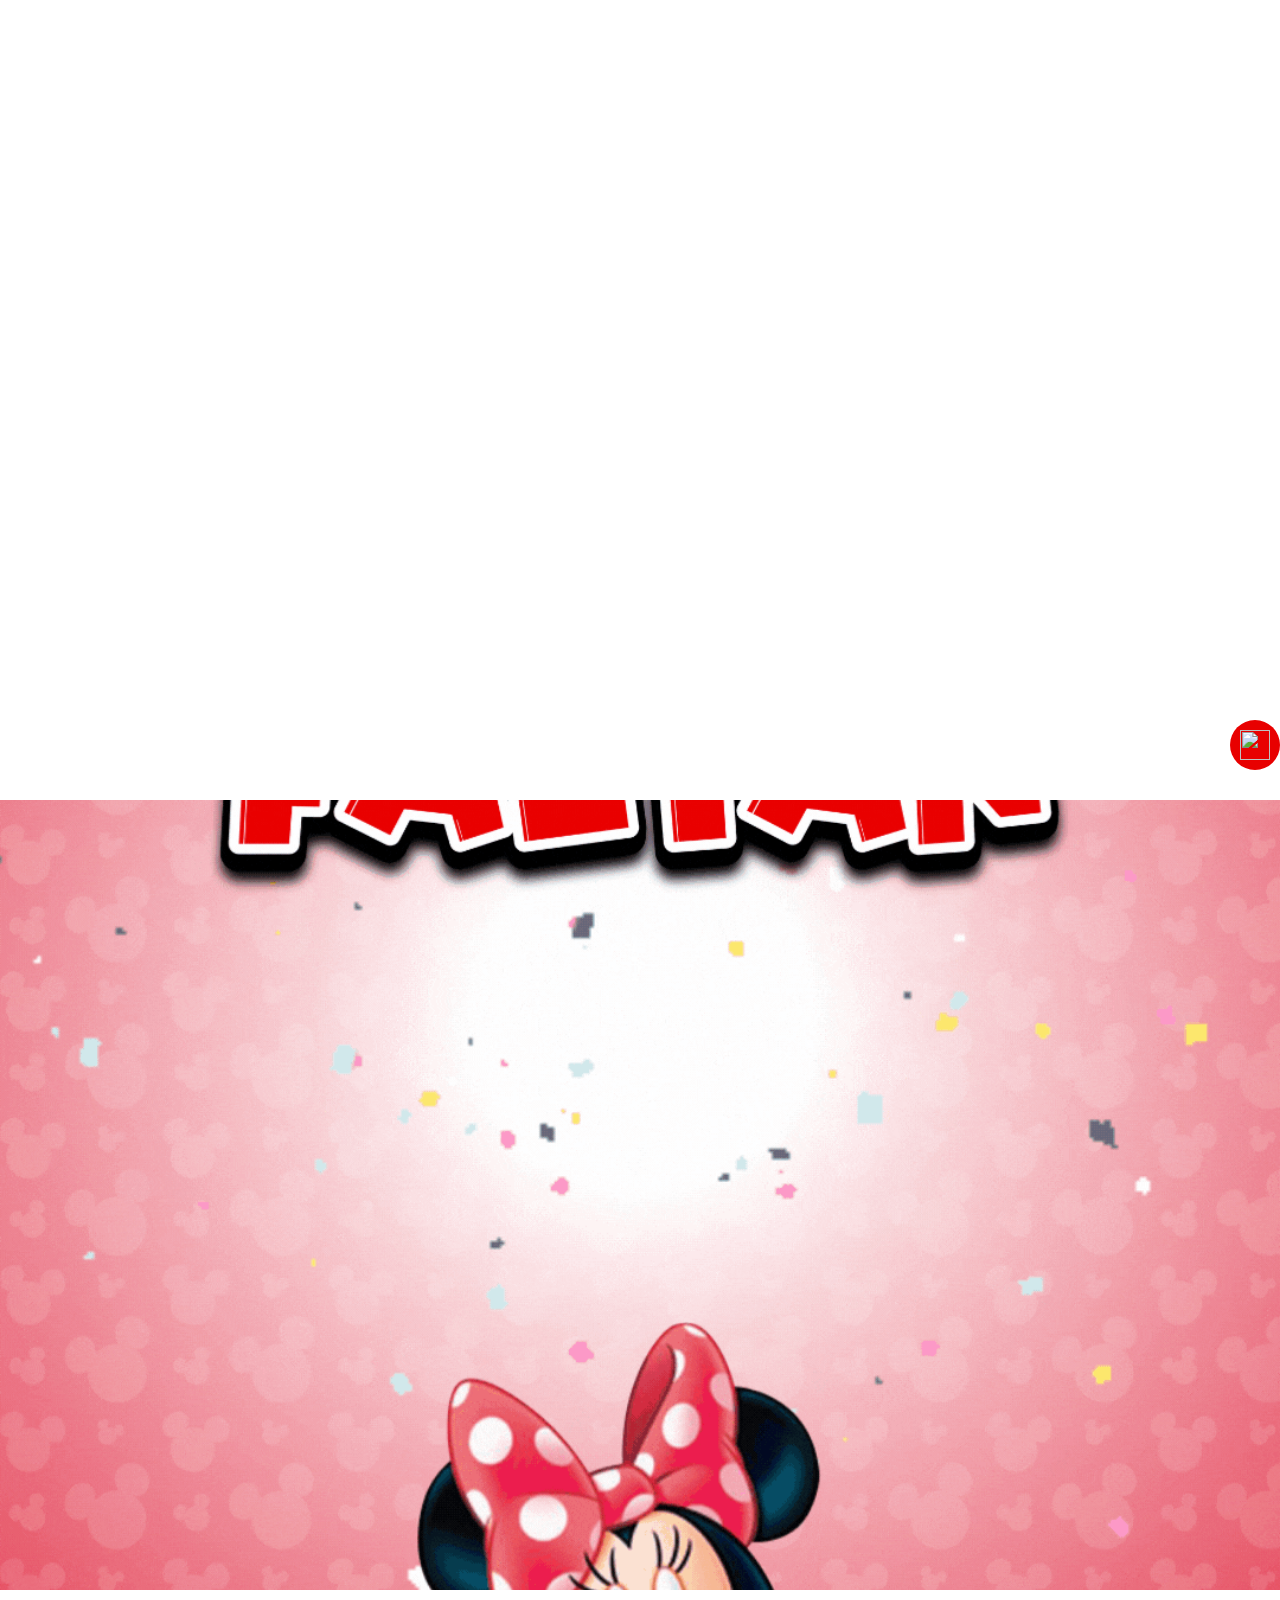
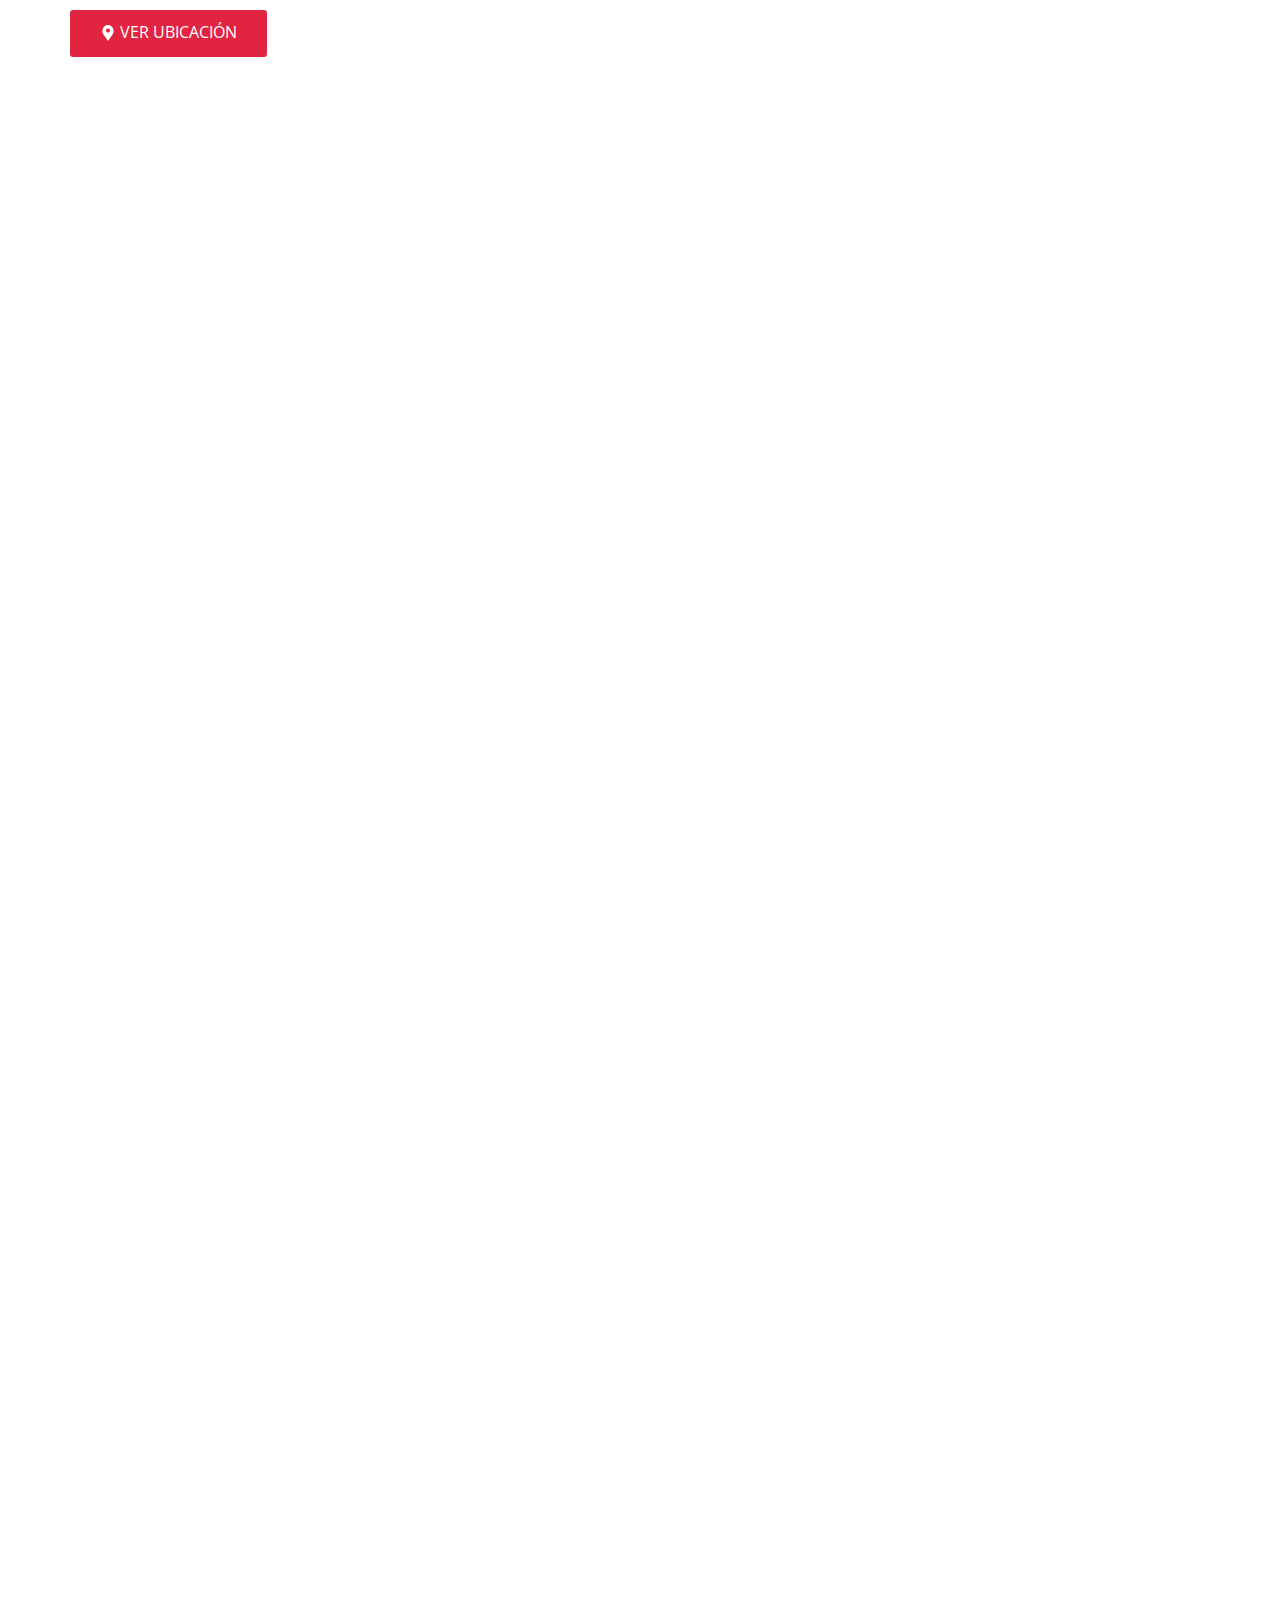
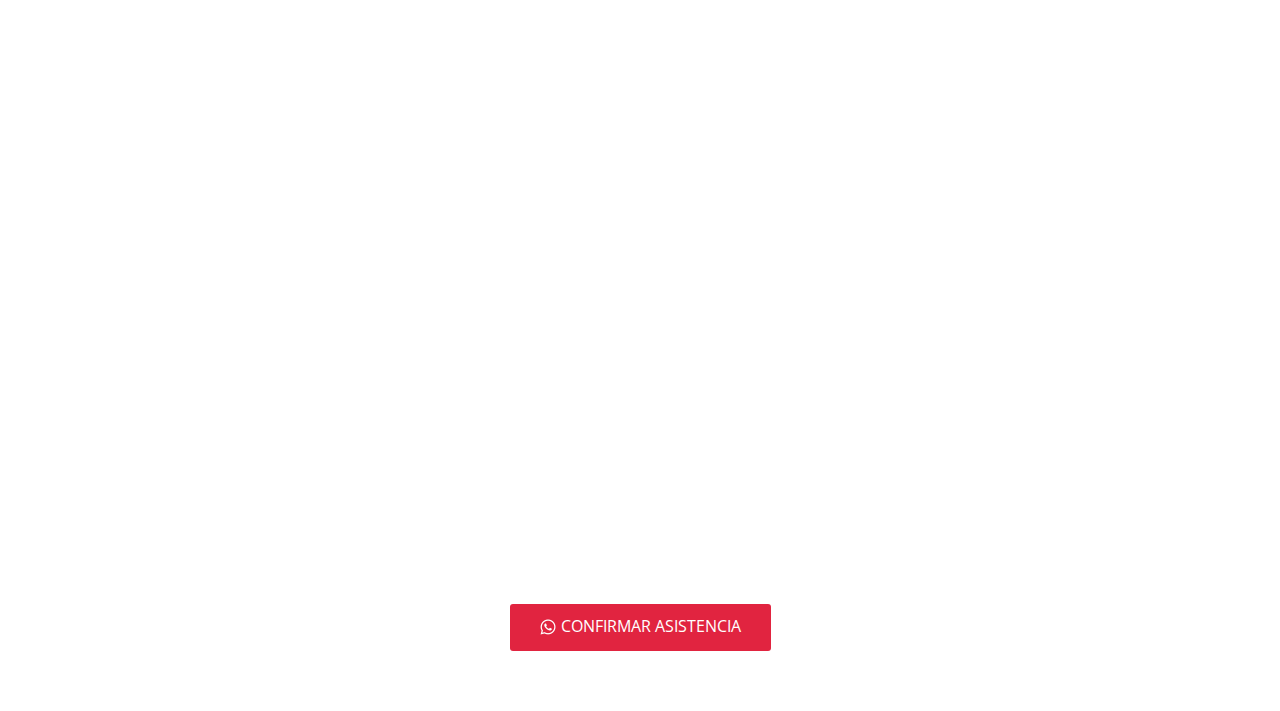
==== index.html @ addd905f "Add files via upload" ====
<!DOCTYPE html>
<html style="font-size: 16px;" lang="es"><head>
    <meta name="viewport" content="width=device-width, initial-scale=1.0">
    <meta charset="utf-8">
    <meta name="keywords"
      content="¡Vamos a Celebrar!, ​Ya Solo Faltan..., ¡Acompáñanos a el día!, Te esperamos enNombre del salón, ¡No Faltes!​, Confirma tu asistencia">
    <meta name="description" content>
    <title>Invitación</title>
    <link rel="stylesheet" href="nicepage.css" media="screen">
    <link rel="stylesheet" href="Invitación.css" media="screen">
    <script class="u-script" type="text/javascript" src="jquery.js"
      defer></script>
    <script class="u-script" type="text/javascript" src="nicepage.js"
      defer></script>
    <meta name="generator" content="Nicepage 6.5.3, nicepage.com">
    <link id="u-theme-google-font" rel="stylesheet"
      href="https://fonts.googleapis.com/css?family=Roboto:100,100i,300,300i,400,400i,500,500i,700,700i,900,900i|Open+Sans:300,300i,400,400i,500,500i,600,600i,700,700i,800,800i">

    <script type="application/ld+json">{
		"@context": "http://schema.org",
		"@type": "Organization",
		"name": "Copia de Site5",
		"sameAs": []
}</script>
    <meta name="theme-color" content="#3f62f1">
    <meta property="og:title" content="Invitación">
    <meta property="og:description" content>
    <meta property="og:type" content="website">
    <meta property="og:title" content="Invitación">
    <meta property="og:description" content="¡Vamos a celebrar!">
    <meta property="og:image" itemprop="image"
      content="https://invitacion-muestra1.netlify.app/images/miniatura.png"><meta
      data-intl-tel-input-cdn-path="intlTelInput/"></head>
  <body data-home-page="Invitación.html" data-home-page-title="Invitación"
    data-path-to-root="./" data-include-products="false"
    class="u-body u-xl-mode" data-lang="es">

    <div id="boton" class="icon-social">
      <audio id="MusicaFondo"></audio>
      <a onclick="MusicaFondo()" class="float">
        <img class="imgButton" async src="images/651717-e0c2c127.png" alt>
      </a>
    </div>
    <script> let sound = true;
let fondo = document.getElementById("MusicaFondo");
function MusicaFondo() {
fondo.src = "images/cancion.mp3";
if (sound) {
  fondo.volume = 0.7;
  fondo.play();
  sound = false;
}
else {
  fondo.pause();
  sound = true;
}
} </script>
    <style> .float {
position: fixed;
width: 50px;
height: 50px;
bottom: 130px;
right: 00px;
background-color: #E80000;
color: #FFF;
border-radius: 50px;
text-align: center;
z-index: 100;
margin: 0;
}
.imgButton {
width: 30px;
height: 30px;
/* centrar vertical y horizontalmente */
position: absolute;
top: 50%;
left: 50%;
margin: -15px 0 0 -15px;}
.my-float {
margin-top: 22px;
} </style>
  </div>
</div>



    <section
      class="u-align-center u-clearfix u-container-align-center u-image u-section-1"
      id="sec-fd07" data-image-width="1080" data-image-height="1920">
      <div class="u-clearfix u-sheet u-sheet-1"></div>
    </section>





      <section class="u-align-center u-clearfix u-image u-section-2"
      id="sec-f8c3">
      <div class="u-clearfix u-sheet u-sheet-1">
        <div class="u-border-8 u-border-custom-color-90 u-countdown u-custom-color-90 u-radius u-countdown-1"
          id="countdown"
          data-target-date="Jun 16, 2024 17:00:00 GMT-0600"
          data-time-left="750m"
          data-redirect-url="https://">
          <div class="u-countdown-wrapper u-spacing-20">
            <div class="u-countdown-days u-countdown-item u-spacing-10">
              <div class="u-countdown-counter u-countdown-counter-2"></div>
              <div class="u-countdown-label u-countdown-label-2">DÍAS</div>
            </div>
            <div class="u-countdown-separator u-countdown-separator-2">:</div>
            <div class="u-countdown-hours u-countdown-item u-spacing-10">
              <div class="u-countdown-counter u-countdown-counter-3"></div>
              <div class="u-countdown-label u-countdown-label-3">Horas</div>
            </div>
            <div class="u-countdown-separator u-countdown-separator-3">:</div>
            <div class="u-countdown-item u-countdown-minutes u-spacing-10">
              <div class="u-countdown-counter u-countdown-counter-4"></div>
              <div class="u-countdown-label u-countdown-label-4">Minutos</div>
            </div>
            <div class="u-countdown-separator u-countdown-separator-4">:</div>
            <div class="u-countdown-item u-countdown-seconds u-spacing-10">
              <div class="u-countdown-counter u-countdown-counter-5"></div>
              <div class="u-countdown-label u-countdown-label-5">Segundos</div>
            </div>
          </div>
          <div class="u-countdown-message u-hidden">
            <p>¡El tiempo ha terminado!</p>
          </div>
        </div>
      </div>
    </section>

    <script>
      const targetDate = new Date('Jun 16, 2024 17:00:00 GMT-0600');
    
      function updateCountdown() {
        const currentDate = new Date();
        const timeLeft = targetDate - currentDate;
    
        if (timeLeft > 0) {
          const days = Math.floor(timeLeft / (1000 * 60 * 60 * 24));
          const hours = Math.floor((timeLeft % (1000 * 60 * 60 * 24)) / (1000 * 60 * 60));
          const minutes = Math.floor((timeLeft % (1000 * 60 * 60)) / (1000 * 60));
          const seconds = Math.floor((timeLeft % (1000 * 60)) / 1000);
    
          document.querySelector('#countdown .u-countdown-counter-2').textContent = days;
          document.querySelector('#countdown .u-countdown-counter-3').textContent = hours;
          document.querySelector('#countdown .u-countdown-counter-4').textContent = minutes;
          document.querySelector('#countdown .u-countdown-counter-5').textContent = seconds;
        } else {
          document.querySelector('#countdown').classList.add('u-hidden');
          document.querySelector('#countdown .u-countdown-message').classList.remove('u-hidden');
        }
      }
    
      setInterval(updateCountdown, 1000);
      updateCountdown();
    </script>








    </section>
    <section class="u-align-center u-clearfix u-image u-section-3" src
      data-image-width="1080" data-image-height="1920" id="sec-a9e6">
      <div class="u-clearfix u-sheet u-sheet-1">
        <a href="https://maps.app.goo.gl/X3CFbQMqpHfr3oix7"
          class="u-align-center-xs u-border-none u-btn u-btn-round u-button-style u-custom-color-90 u-hover-custom-color-81 u-radius-3 u-text-body-alt-color u-text-hover-white u-btn-1"><span
            class="u-icon"><svg class="u-svg-content"
              viewBox="0 0 54.757 54.757" x="0px" y="0px"
              style="width: 1em; height: 1em;"><path
                d="M40.94,5.617C37.318,1.995,32.502,0,27.38,0c-5.123,0-9.938,1.995-13.56,5.617c-6.703,6.702-7.536,19.312-1.804,26.952
	L27.38,54.757L42.721,32.6C48.476,24.929,47.643,12.319,40.94,5.617z M27.557,26c-3.859,0-7-3.141-7-7s3.141-7,7-7s7,3.141,7,7
	S31.416,26,27.557,26z"></path></svg></span>&nbsp;VER UBICACIÓN
        </a>
      </div>
    </section>
    <section class="u-align-center u-clearfix u-image u-section-4" src
      data-image-width="1080" data-image-height="1920" id="sec-a5bd">
      <div class="u-clearfix u-sheet u-sheet-1">
        <a
          href=" https://api.whatsapp.com/send?phone=+525560725524&amp;text=%C2%A1Hola%21+Muchas+gracias+por+la+invitaci%C3%B3n%2C+ah%C3%AD+estaremos%21%21+%F0%9F%A5%B3"
          class="u-align-center-xs u-border-none u-btn u-btn-round u-button-style u-custom-color-90 u-hover-custom-color-81 u-radius-3 u-text-body-alt-color u-text-hover-white u-btn-1"><span
            class="u-file-icon u-icon u-icon-1"><img src="images/11.png"
              alt></span>CONFIRMAR ASISTENCIA
        </a>
      </div>
    </section>

  

  </body></html>
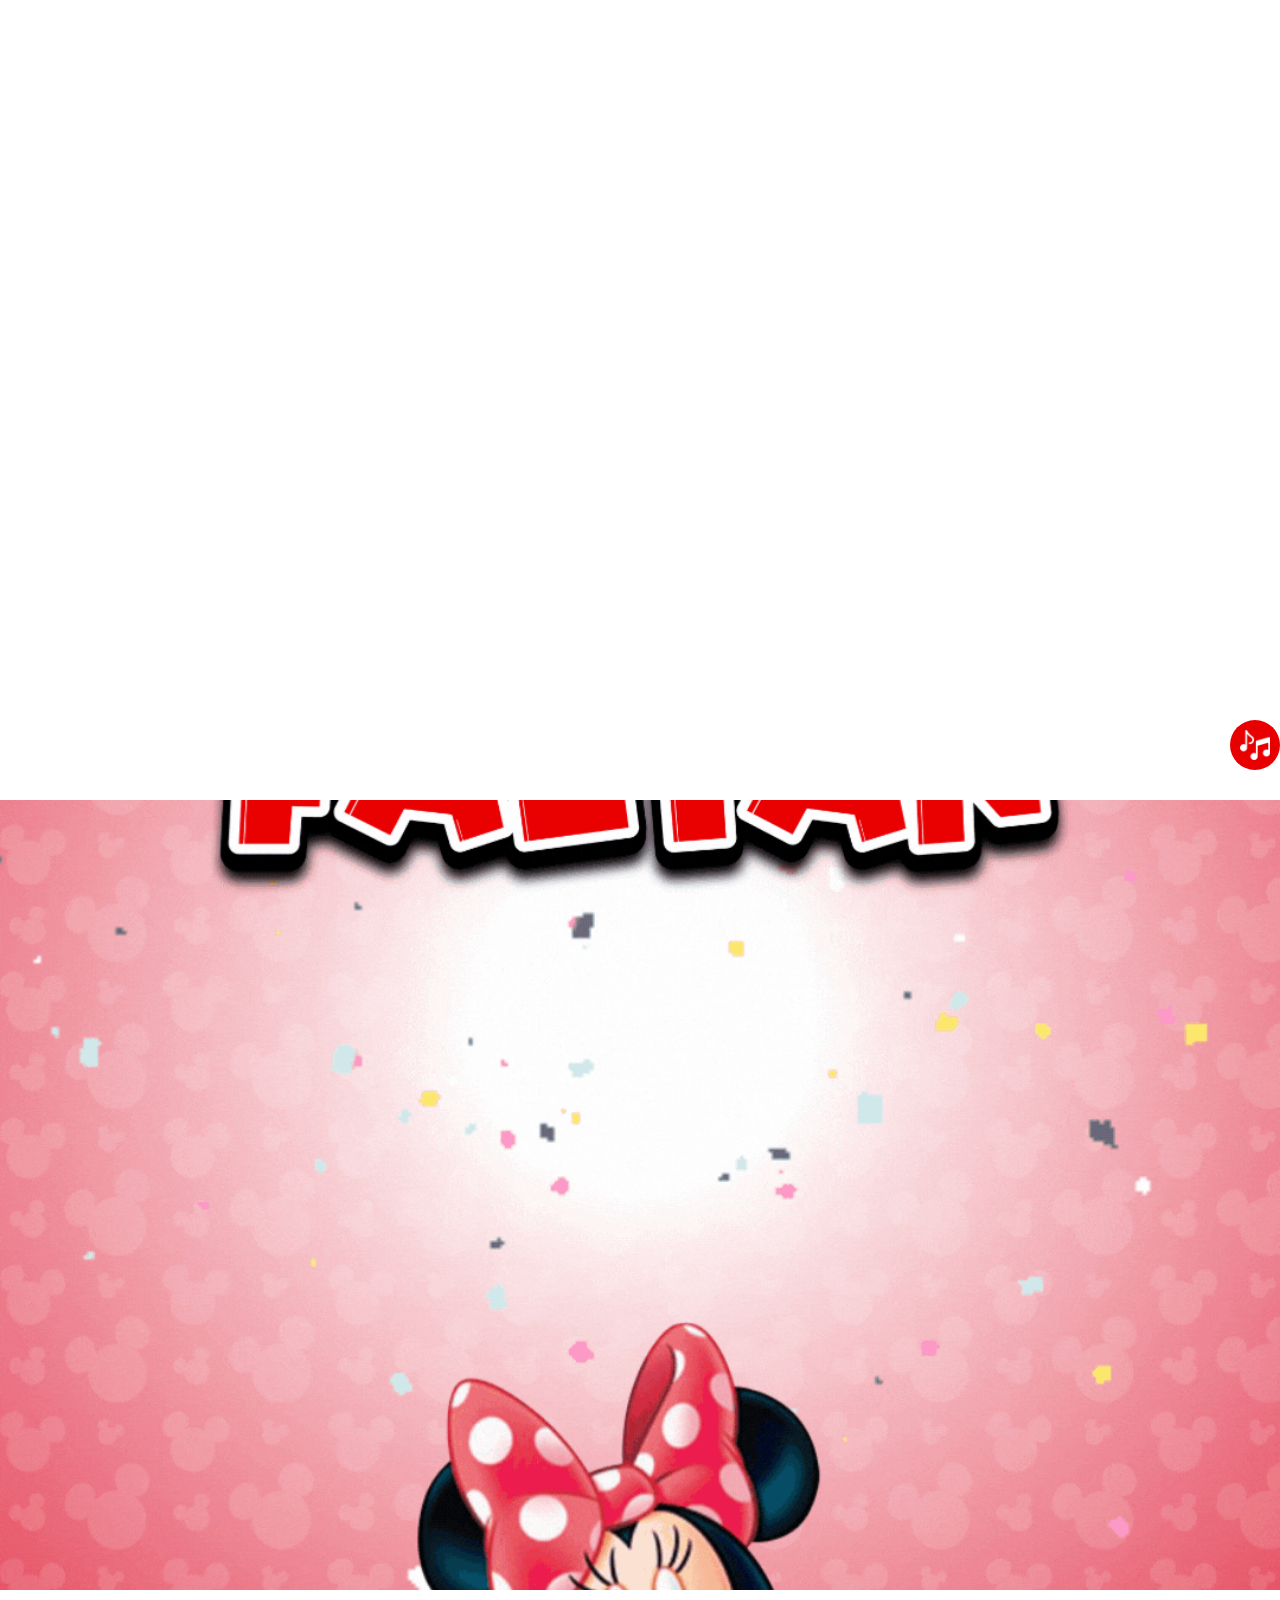
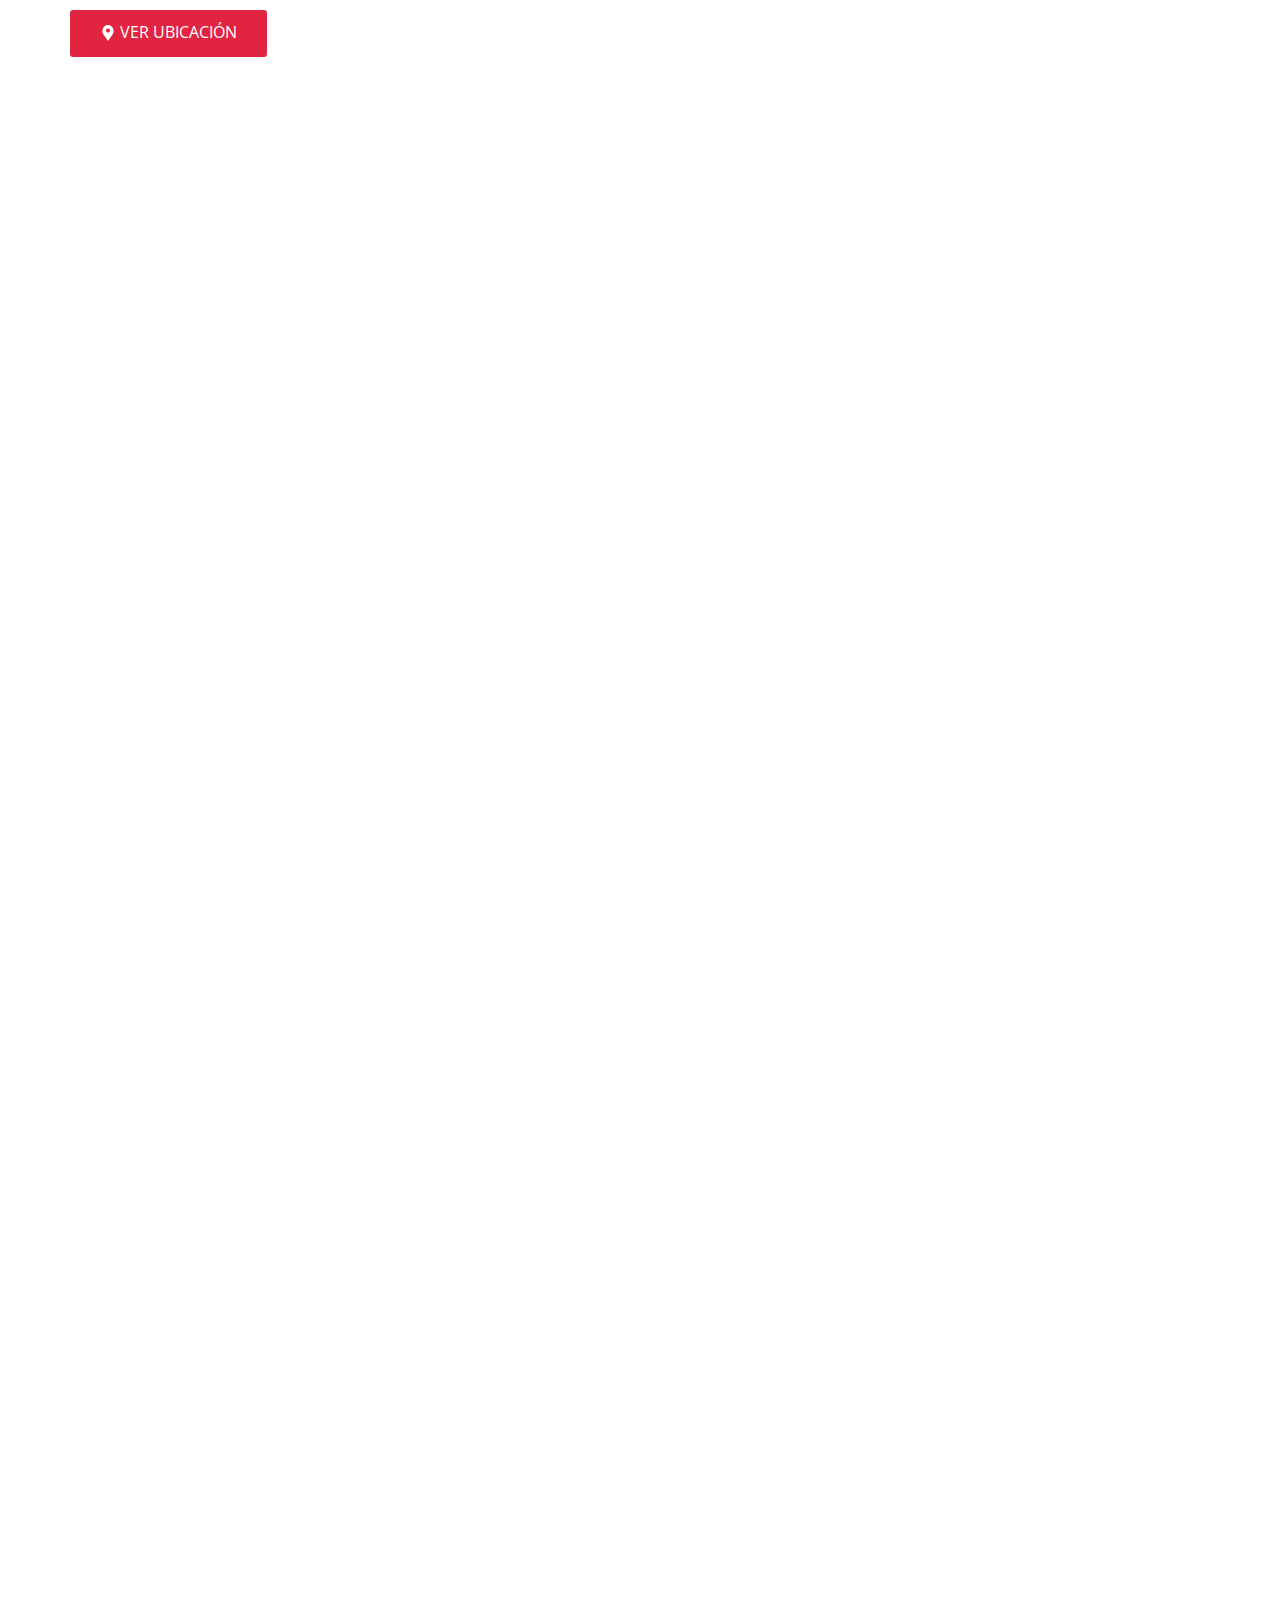
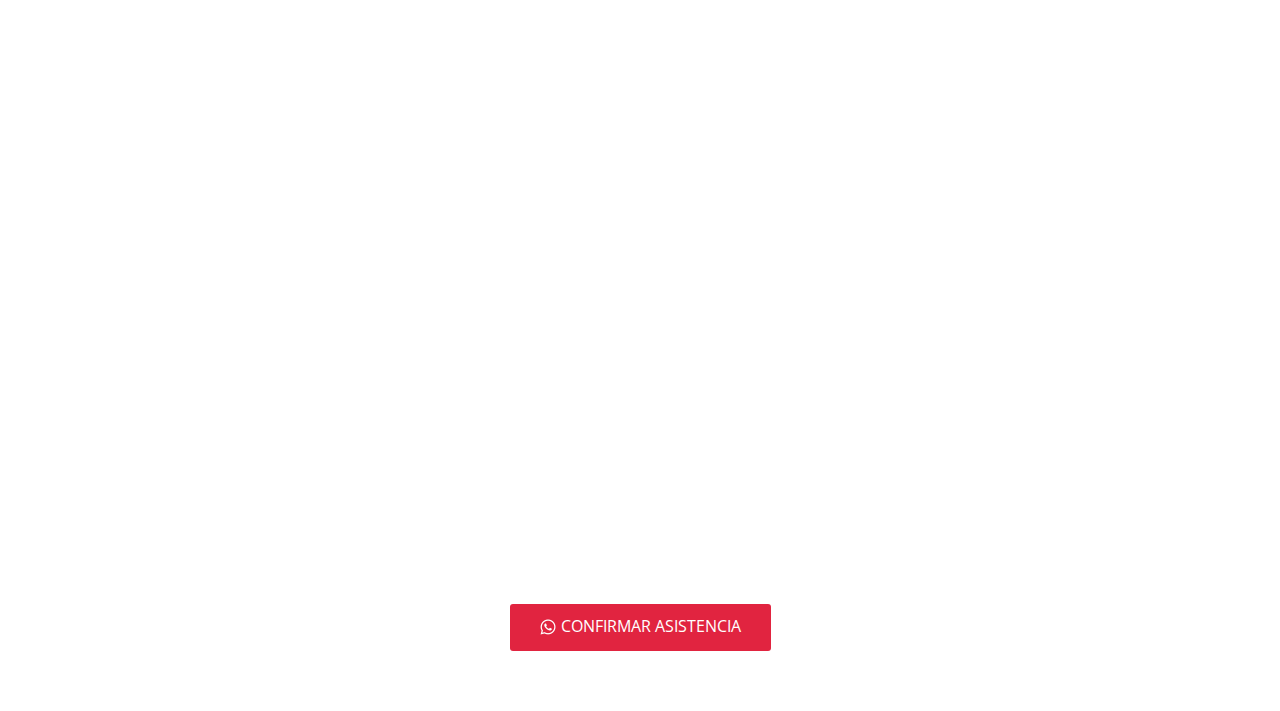
==== commit 2d27a546: "Update index.html" ====
--- a/index.html
+++ b/index.html
@@ -29,7 +29,7 @@
     <meta property="og:title" content="Invitación">
     <meta property="og:description" content="¡Vamos a celebrar!">
     <meta property="og:image" itemprop="image"
-      content="https://invitacion-muestra1.netlify.app/images/miniatura.png"><meta
+      content="https://invitacion-madelin-paulett.netlify.app/images/miniatura.png"><meta
       data-intl-tel-input-cdn-path="intlTelInput/"></head>
   <body data-home-page="Invitación.html" data-home-page-title="Invitación"
     data-path-to-root="./" data-include-products="false"
@@ -193,4 +193,4 @@
 
   
 
-  </body></html>+  </body></html>
